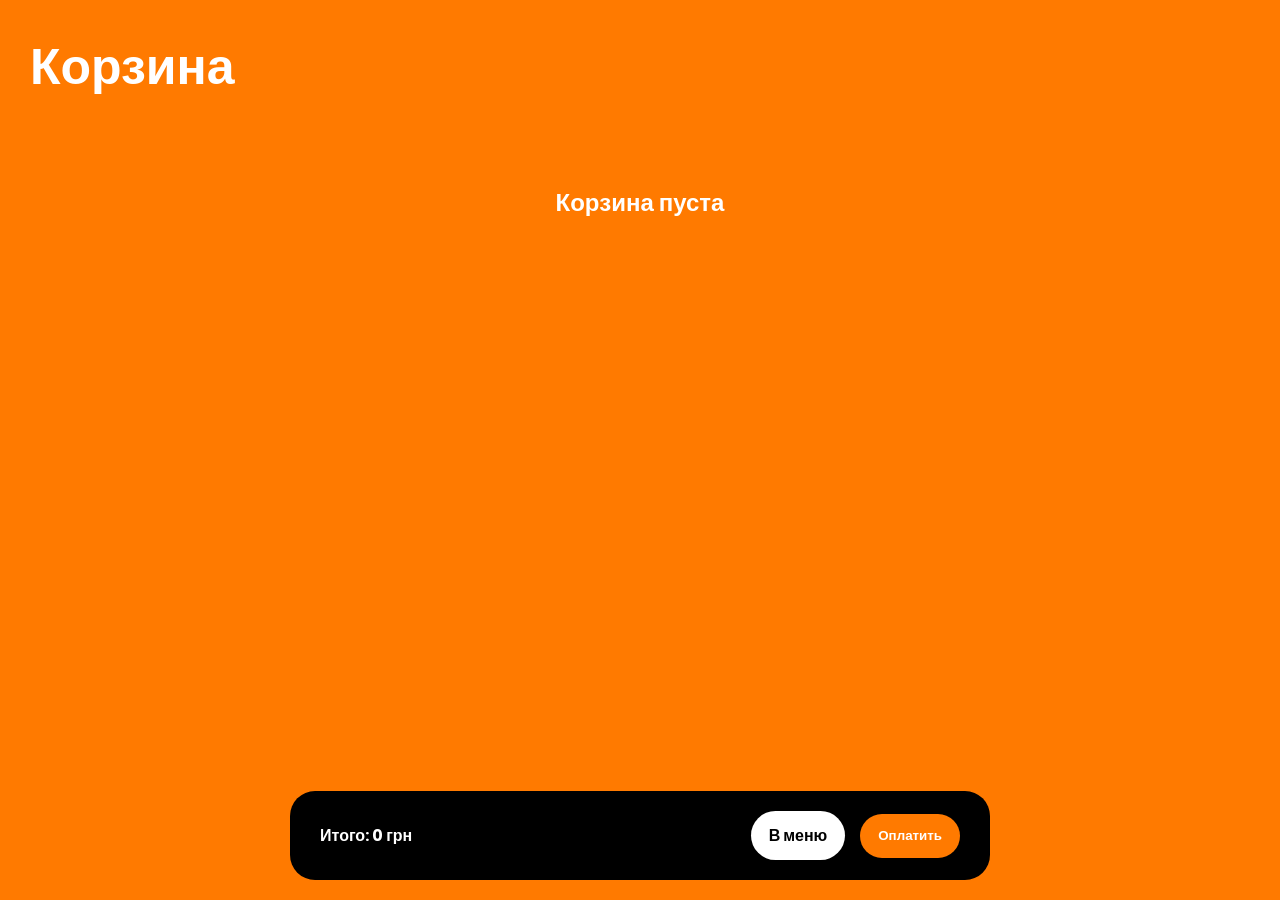
==== cart.html @ a4b8d60e "почти готово" ====
<!DOCTYPE html>
<html lang="ru">
<head>

<meta charset="UTF-8">

<meta name="viewport"
content="width=device-width, initial-scale=1.0">

<title>Cart</title>

<link rel="stylesheet"
href="cart.css">

<link href="https://fonts.googleapis.com/css2?family=Poppins:wght@300;400;500;600;700;800&display=swap"
rel="stylesheet">

</head>

<body>

<h1>Корзина</h1>

<div id="cart" class="cart-items"></div>

<div class="bottom">

<div class="total-box">
Итого:
<span id="finalTotal">0</span> грн
</div>

<div class="actions">

<a href="menu.html" class="menu-btn">
В меню
</a>

<button onclick="pay()">
Оплатить
</button>

</div>

</div>

<script src="cart.js"></script>

</body>
</html>
---- cart.css ----
*{
margin:0;
padding:0;
box-sizing:border-box;
font-family:'Poppins',sans-serif;
}

body{
background:#ff7a00;
padding:30px;
min-height:100vh;
}

h1{
font-size:50px;
color:white;
margin-bottom:30px;
}

.cart-items{
max-width:900px;
margin:auto;
padding-bottom:160px;

display:flex;
flex-direction:column;
gap:20px;
}

.item{
background:white;
padding:25px;
border-radius:25px;

display:flex;
justify-content:space-between;
align-items:center;

font-size:20px;

box-shadow:0 10px 20px rgba(0,0,0,.15);
}

.name{
font-size:26px;
font-weight:700;
}

.price{
font-size:22px;
font-weight:700;
color:#ff7a00;
}

.bottom{
position:fixed;

bottom:20px;
left:50%;

transform:translateX(-50%);

width:min(95vw,700px);

background:black;
color:white;

padding:20px 30px;

border-radius:25px;

display:flex;
justify-content:space-between;
align-items:center;

font-weight:700;

gap:20px;
}

.actions{
display:flex;
align-items:center;
gap:15px;
}

.menu-btn{
padding:12px 18px;

background:white;
color:black;

text-decoration:none;

border-radius:30px;

font-weight:700;
}

.bottom button{
padding:12px 18px;

border:none;

background:#ff7a00;
color:white;

border-radius:30px;

font-weight:700;

cursor:pointer;
}

.thanks{
height:100vh;

display:flex;
justify-content:center;
align-items:center;

font-size:40px;

color:white;

animation:pop .5s ease;
}

@keyframes pop{

from{
transform:scale(.5);
opacity:0;
}

to{
transform:scale(1);
opacity:1;
}

}

@media(max-width:768px){

h1{
font-size:40px;
}

.item{
flex-direction:column;
text-align:center;
}

.bottom{
flex-direction:column;
width:90%;
padding:20px;
}

.actions{
width:100%;
justify-content:center;
}

}
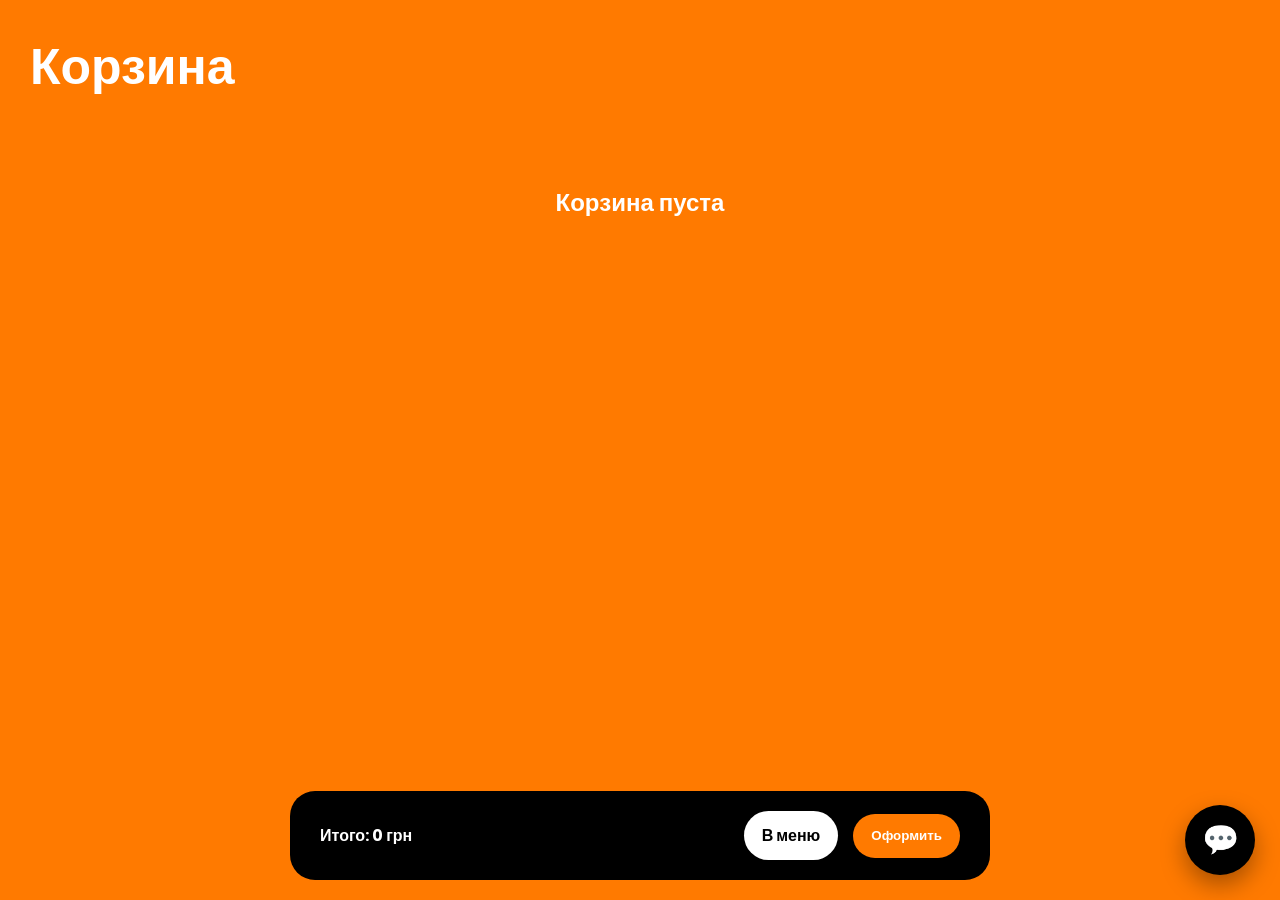
==== commit 30e4f6d6: "конец" ====
--- a/cart.html
+++ b/cart.html
@@ -18,7 +18,46 @@
 </head>
 
 <body>
+<div class="chat-btn" onclick="toggleChat()">
+💬
+</div>
 
+<div class="chat-box" id="chatBox">
+
+<div class="chat-header">
+
+Поддержка
+
+<span onclick="toggleChat()">
+✖
+</span>
+
+</div>
+
+<div class="messages" id="messages">
+
+<div class="bot">
+Здравствуйте 👋 Чем помочь?
+</div>
+
+</div>
+
+<div class="chat-input">
+
+<input
+id="msg"
+placeholder="Напишите сообщение...">
+
+<button onclick="sendMsg()">
+➤
+</button>
+
+</div>
+
+</div>
+
+<link rel="stylesheet" href="support.css">
+<script src="support.js"></script>
 <h1>Корзина</h1>
 
 <div id="cart" class="cart-items"></div>
@@ -35,9 +74,10 @@
 <a href="menu.html" class="menu-btn">
 В меню
 </a>
-
-<button onclick="pay()">
-Оплатить
+<button onclick="
+location.href='checkout.html'
+">
+Оформить
 </button>
 
 </div>
--- a/support.css
+++ b/support.css
@@ -0,0 +1,158 @@
+.chat-btn{
+
+position:fixed;
+
+right:25px;
+bottom:25px;
+
+width:70px;
+height:70px;
+
+border-radius:50%;
+
+background:black;
+color:white;
+
+font-size:30px;
+
+display:flex;
+justify-content:center;
+align-items:center;
+
+cursor:pointer;
+
+z-index:99999;
+
+box-shadow:0 10px 25px rgba(0,0,0,.35);
+
+transition:.25s;
+}
+
+.chat-btn:hover{
+
+transform:scale(1.1);
+
+}
+
+.chat-box{
+
+position:fixed;
+
+right:25px;
+bottom:110px;
+
+width:340px;
+height:500px;
+
+background:white;
+
+border-radius:25px;
+
+display:none;
+flex-direction:column;
+
+overflow:hidden;
+
+z-index:99999;
+
+box-shadow:0 20px 50px rgba(0,0,0,.35);
+}
+
+.chat-header{
+
+background:#ff7a00;
+
+padding:18px;
+
+display:flex;
+justify-content:space-between;
+align-items:center;
+
+font-weight:700;
+
+color:white;
+}
+
+.messages{
+
+flex:1;
+
+overflow-y:auto;
+
+padding:15px;
+
+display:flex;
+flex-direction:column;
+
+gap:10px;
+}
+
+.bot,
+.user{
+
+padding:12px;
+
+border-radius:15px;
+
+max-width:80%;
+}
+
+.bot{
+
+background:#ececec;
+align-self:flex-start;
+}
+
+.user{
+
+background:#ff7a00;
+color:white;
+
+align-self:flex-end;
+}
+
+.chat-input{
+
+display:flex;
+
+border-top:1px solid #eee;
+}
+
+.chat-input input{
+
+flex:1;
+
+padding:15px;
+
+border:none;
+
+outline:none;
+}
+
+.chat-input button{
+
+width:70px;
+
+border:none;
+
+background:#ff7a00;
+
+color:white;
+
+cursor:pointer;
+}
+
+/* ВАЖНО */
+.card{
+
+position:relative;
+
+z-index:1;
+}
+
+.card:hover{
+
+transform:scale(1.03);
+
+z-index:2;
+}
